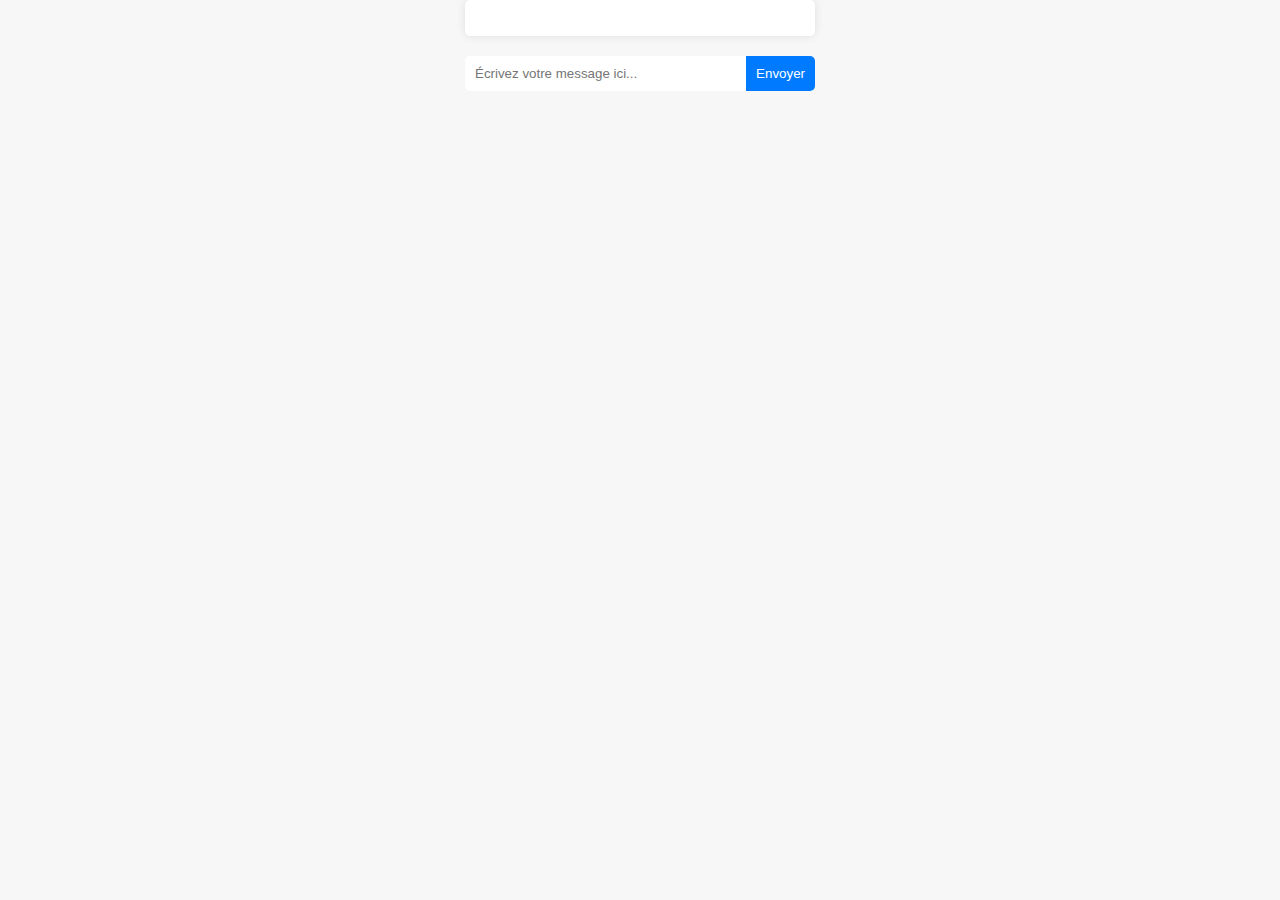
==== chatgpt.html @ 12223677 "Projet de départ" ====
<!DOCTYPE html>
<html lang="fr">

<head>
    <meta charset="UTF-8">
    <meta name="viewport" content="width=device-width, initial-scale=1.0">
    <title>Chat GPT Interface</title>
    <style>
        body {
            font-family: Arial, sans-serif;
            margin: 0;
            padding: 0;
            background-color: #f7f7f7;
        }

        #chat-container {
            width: 100%;
            max-width: 350px;
            margin: auto;
        }

        #chat-box {
            background-color: #fff;
            margin-bottom: 20px;
            padding: 10px;
            border-radius: 5px;
            box-shadow: 0 0 10px rgba(0, 0, 0, 0.1);
        }

        #chat-box ul {
            list-style: none;
            padding: 0;
        }

        #chat-box li {
            padding: 8px;
            margin: 5px;
            background-color: #f1f1f1;
            border-radius: 4px;
        }

        #chat-box .user {
            background-color: #d9edff;
        }

        #send-msg {
            display: flex;
        }

        #send-msg input {
            flex-grow: 1;
            padding: 10px;
            border: none;
            border-radius: 5px 0 0 5px;
        }

        #send-msg button {
            padding: 10px;
            border: none;
            background-color: #007bff;
            color: white;
            border-radius: 0 5px 5px 0;
            cursor: pointer;
        }

        #send-msg button:hover {
            background-color: #0056b3;
        }
    </style>
</head>

<body>
    <div id="chat-container">
        <div id="chat-box">
            <ul id="conversation">
                <!-- Les messages seront ajoutés ici -->
            </ul>
        </div>
        <div id="send-msg">
            <input type="text" id="message-input" placeholder="Écrivez votre message ici...">
            <button onclick="sendMessage()">Envoyer</button>
        </div>
    </div>

    <script>
        // Ajoutez ici le code JavaScript pour gérer l'envoi des messages et la mise à jour de l'interface
        const API_URL = "https://api-inference.huggingface.co/models/Qiliang/bart-large-cnn-samsum-ChatGPT_v3";

        // Fonction pour envoyer des requêtes à l'API Hugging Face
        async function fetchResponse(message) {
            const response = await fetch(API_URL, {
                method: 'POST',
                headers: {
                    'Authorization': 'Bearer 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',
                    'Content-Type': 'application/json'
                },
                body: JSON.stringify({
                    inputs: message,
                }),
            });

            const data = await response.json();
            return data;
        }

        // Exemple d'utilisation
        const userMessage = "Bonjour, comment puis-je vous aider aujourd'hui?";

        fetchResponse(userMessage).then(response => {
            console.log(response);
        }).catch(error => {
            console.error("Erreur lors de l'appel de l'API Hugging Face:", error);
        });

    </script>

</body>

</html>
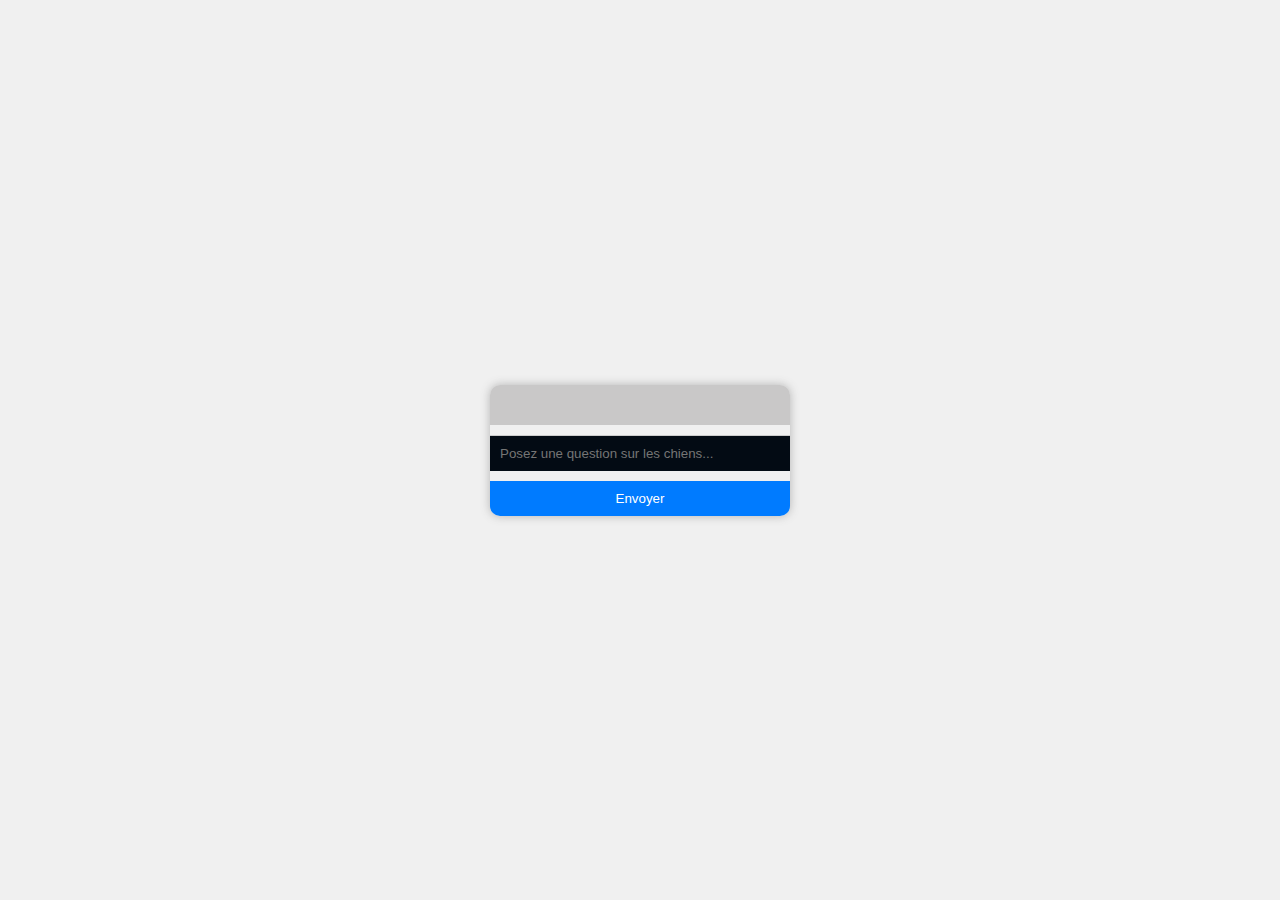
==== commit a6d2489a: "Dernier modification de projet" ====
--- a/chatgpt.html
+++ b/chatgpt.html
@@ -1,119 +1,23 @@
 <!DOCTYPE html>
-<html lang="fr">
+<html lang="en">
 
 <head>
     <meta charset="UTF-8">
     <meta name="viewport" content="width=device-width, initial-scale=1.0">
-    <title>Chat GPT Interface</title>
-    <style>
-        body {
-            font-family: Arial, sans-serif;
-            margin: 0;
-            padding: 0;
-            background-color: #f7f7f7;
-        }
-
-        #chat-container {
-            width: 100%;
-            max-width: 350px;
-            margin: auto;
-        }
-
-        #chat-box {
-            background-color: #fff;
-            margin-bottom: 20px;
-            padding: 10px;
-            border-radius: 5px;
-            box-shadow: 0 0 10px rgba(0, 0, 0, 0.1);
-        }
-
-        #chat-box ul {
-            list-style: none;
-            padding: 0;
-        }
-
-        #chat-box li {
-            padding: 8px;
-            margin: 5px;
-            background-color: #f1f1f1;
-            border-radius: 4px;
-        }
-
-        #chat-box .user {
-            background-color: #d9edff;
-        }
-
-        #send-msg {
-            display: flex;
-        }
-
-        #send-msg input {
-            flex-grow: 1;
-            padding: 10px;
-            border: none;
-            border-radius: 5px 0 0 5px;
-        }
-
-        #send-msg button {
-            padding: 10px;
-            border: none;
-            background-color: #007bff;
-            color: white;
-            border-radius: 0 5px 5px 0;
-            cursor: pointer;
-        }
-
-        #send-msg button:hover {
-            background-color: #0056b3;
-        }
-    </style>
+    <title>ChatGPT Bot</title>
+    <link rel="stylesheet" href="css/styles_chatgpt.css">
 </head>
 
 <body>
-    <div id="chat-container">
-        <div id="chat-box">
-            <ul id="conversation">
-                <!-- Les messages seront ajoutés ici -->
-            </ul>
+    <div class="chat-container">
+        <div id="chatbox">
+            <div id="chatlogs"></div>
         </div>
-        <div id="send-msg">
-            <input type="text" id="message-input" placeholder="Écrivez votre message ici...">
-            <button onclick="sendMessage()">Envoyer</button>
-        </div>
+         <input type="text" id="userInput" placeholder="Posez une question sur les chiens..." onkeypress="if(event.key === 'Enter') sendMessage()">
+    <button onclick="sendMessage()">Envoyer</button>
+
     </div>
-
-    <script>
-        // Ajoutez ici le code JavaScript pour gérer l'envoi des messages et la mise à jour de l'interface
-        const API_URL = "https://api-inference.huggingface.co/models/Qiliang/bart-large-cnn-samsum-ChatGPT_v3";
-
-        // Fonction pour envoyer des requêtes à l'API Hugging Face
-        async function fetchResponse(message) {
-            const response = await fetch(API_URL, {
-                method: 'POST',
-                headers: {
-                    'Authorization': 'Bearer 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',
-                    'Content-Type': 'application/json'
-                },
-                body: JSON.stringify({
-                    inputs: message,
-                }),
-            });
-
-            const data = await response.json();
-            return data;
-        }
-
-        // Exemple d'utilisation
-        const userMessage = "Bonjour, comment puis-je vous aider aujourd'hui?";
-
-        fetchResponse(userMessage).then(response => {
-            console.log(response);
-        }).catch(error => {
-            console.error("Erreur lors de l'appel de l'API Hugging Face:", error);
-        });
-
-    </script>
-
+    <script src="js/script_chatgpt.js"></script>
 </body>
 
 </html>--- a/css/styles_chatgpt.css
+++ b/css/styles_chatgpt.css
@@ -0,0 +1,109 @@
+body {
+  font-family: cursive;
+  font-size: 12px;
+  display: flex;
+  justify-content: center;
+  align-items: center;
+  height: 100vh;
+  background-color: #f0f0f0;
+  color: hwb(0 15% 85%);
+  margin: 0;
+}
+
+.chat-container {
+  width: 300px;
+  background: hsla(0, 0%, 54%, 0.839);
+  box-shadow: 0 0 10px #4848485b;
+  border-radius: 10px;
+  overflow: hidden;
+  background-color: #f0f0f0;
+}
+
+#chatbox {
+  max-height: 400px;
+  overflow-y: auto;
+  padding: 20px;
+  background-color: #bab9b9ba;
+}
+
+#chatlogs {
+  display: flex;
+  flex-direction: column;
+}
+
+.message {
+  margin: 10px 0;
+  padding: 10px;
+  border-radius: 10px;
+  background-color: hsla(211, 100%, 50%, 0.504);
+}
+/* Styles pour les messages de l'utilisateur */
+.user.message {
+  align-self: flex-end;
+  background-color: #cce5ff; /* Changez cette couleur selon vos préférences */
+  padding: 10px;
+  border-radius: 10px;
+}
+
+/* Styles pour les messages du bot */
+.bot.message {
+  align-self: flex-start;
+  background-color: #f8d7da;
+  padding: 10px;
+  border-radius: 10px;
+}
+.bot .message {
+  color: brown;
+  margin: 10px 0;
+  padding: 10px;
+  border-radius: 10px;
+  background-color: hsl(3, 100%, 50%);
+}
+
+#userInput {
+  width: 100%;
+  padding: 10px;
+  border: none;
+  border-top: 1px solid #ccc;
+  margin: 10px 0;
+  color: #f0f0f0;
+  padding: 10px;
+
+  background-color: hwb(212 1% 92%);
+}
+
+button {
+  width: 100%;
+
+  padding: 10px;
+  border: none;
+  background: #007bff;
+  color: #fff;
+  cursor: pointer;
+}
+button:hover {
+  background: #0069d9;
+}
+/* Styles pour la liste non ordonnée */
+ul {
+  direction: rtl;
+  /* Ajoutez d'autres styles selon vos besoins */
+}
+
+ul li {
+  /* Styles pour les éléments de la liste non ordonnée */
+  list-style-type: none;
+  /* Ajoutez d'autres styles selon vos besoins */
+}
+
+/* Styles pour la liste ordonnée */
+ol {
+  direction: rtl;
+  /* Ajoutez d'autres styles selon vos besoins */
+}
+
+ol li {
+  /* Styles pour les éléments de la liste ordonnée */
+  list-style-type: none;
+  /* Ajoutez d'autres styles selon vos besoins */
+}
